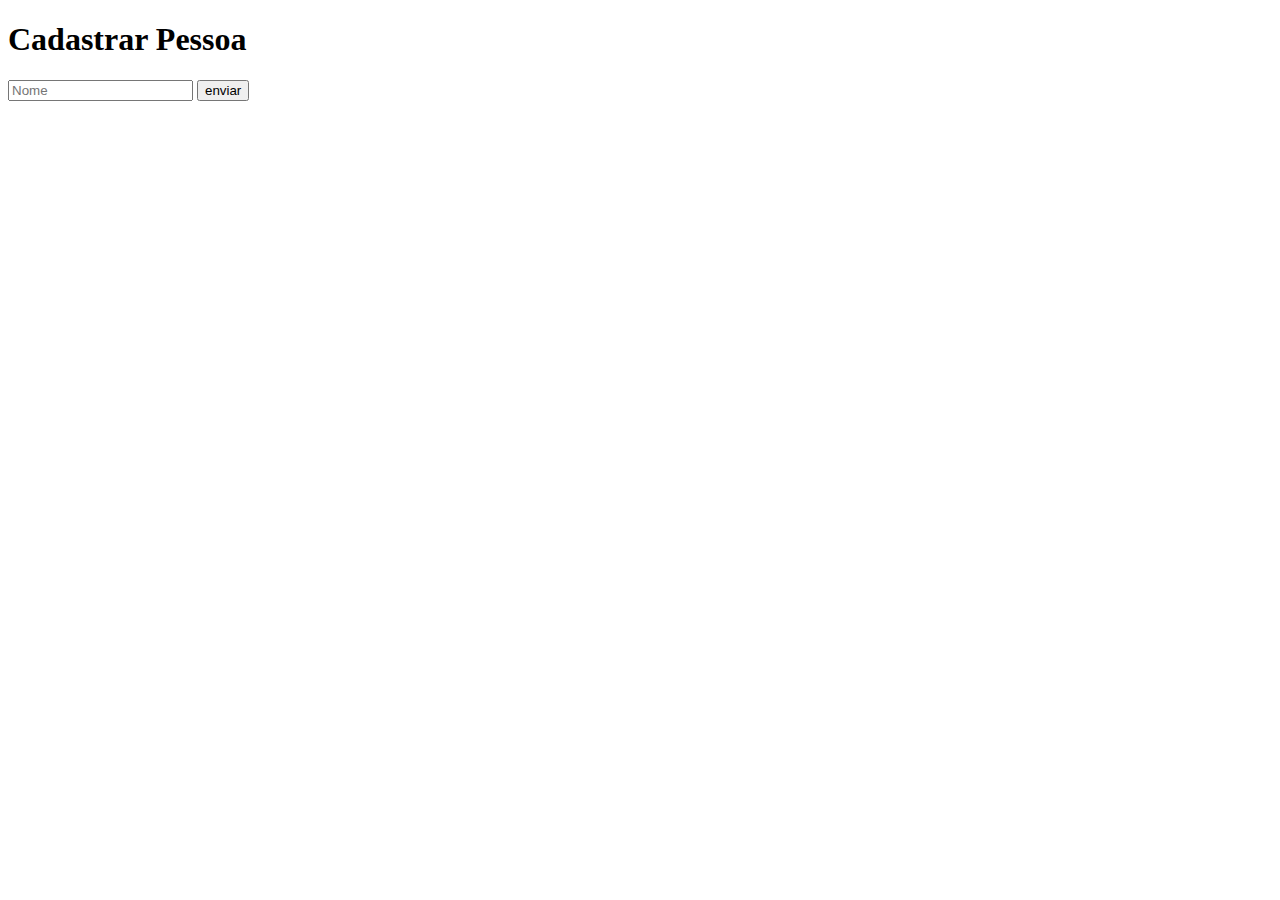
==== src/static/pages/index.html @ 5284607f "move files" ====
<!DOCTYPE html>
<html lang="en">
<head>
    <meta charset="UTF-8">
    <meta http-equiv="X-UA-Compatible" content="IE=edge">
    <meta name="viewport" content="width=device-width, initial-scale=1.0">
    <title>Document</title>
</head>
<body>
   <h1>Cadastrar Pessoa</h1>
   <form method="post"  se>
    <input name="name" placeholder="Nome"/>
    <button>enviar</button>
   </form>
</body>
<script>
    const form = document.querySelector("form")
    const input = document.querySelector("input")
    form.addEventListener("submit",(e)=>{
        e.preventDefault()
        fetch("/pessoas",{
            method:'POST',
            body:JSON.stringify({
                name:input.value
            })
        })
    })
</script>
</html>
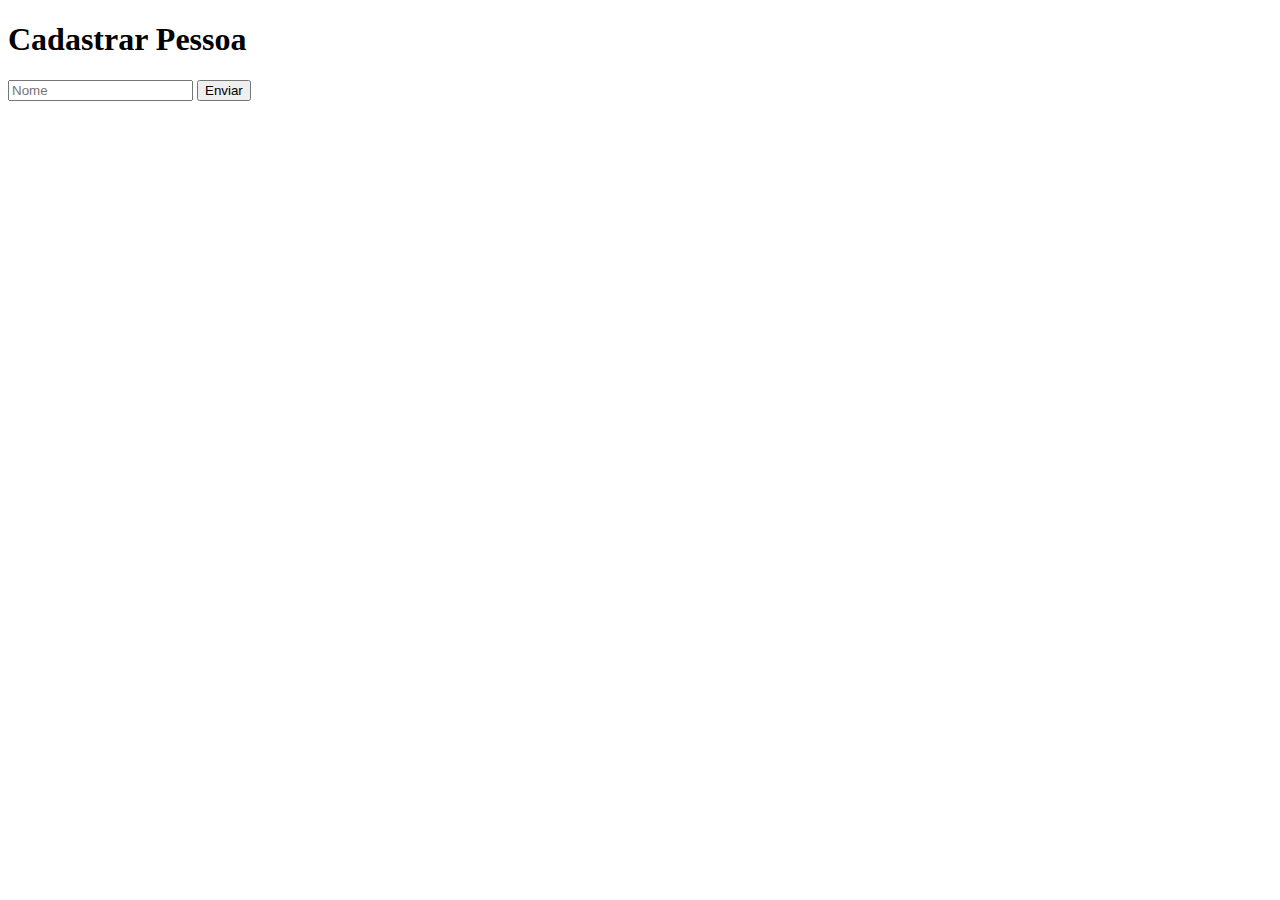
==== commit 60c11d9a: "add styles in index html" ====
--- a/src/static/pages/index.html
+++ b/src/static/pages/index.html
@@ -4,13 +4,14 @@
     <meta charset="UTF-8">
     <meta http-equiv="X-UA-Compatible" content="IE=edge">
     <meta name="viewport" content="width=device-width, initial-scale=1.0">
-    <title>Document</title>
+    <title>Cadastrar Pessoa</title>
+    <link rel="stylesheet" href="static/css/styles.css">
 </head>
 <body>
    <h1>Cadastrar Pessoa</h1>
    <form method="post"  se>
     <input name="name" placeholder="Nome"/>
-    <button>enviar</button>
+    <button>Enviar</button>
    </form>
 </body>
 <script>
